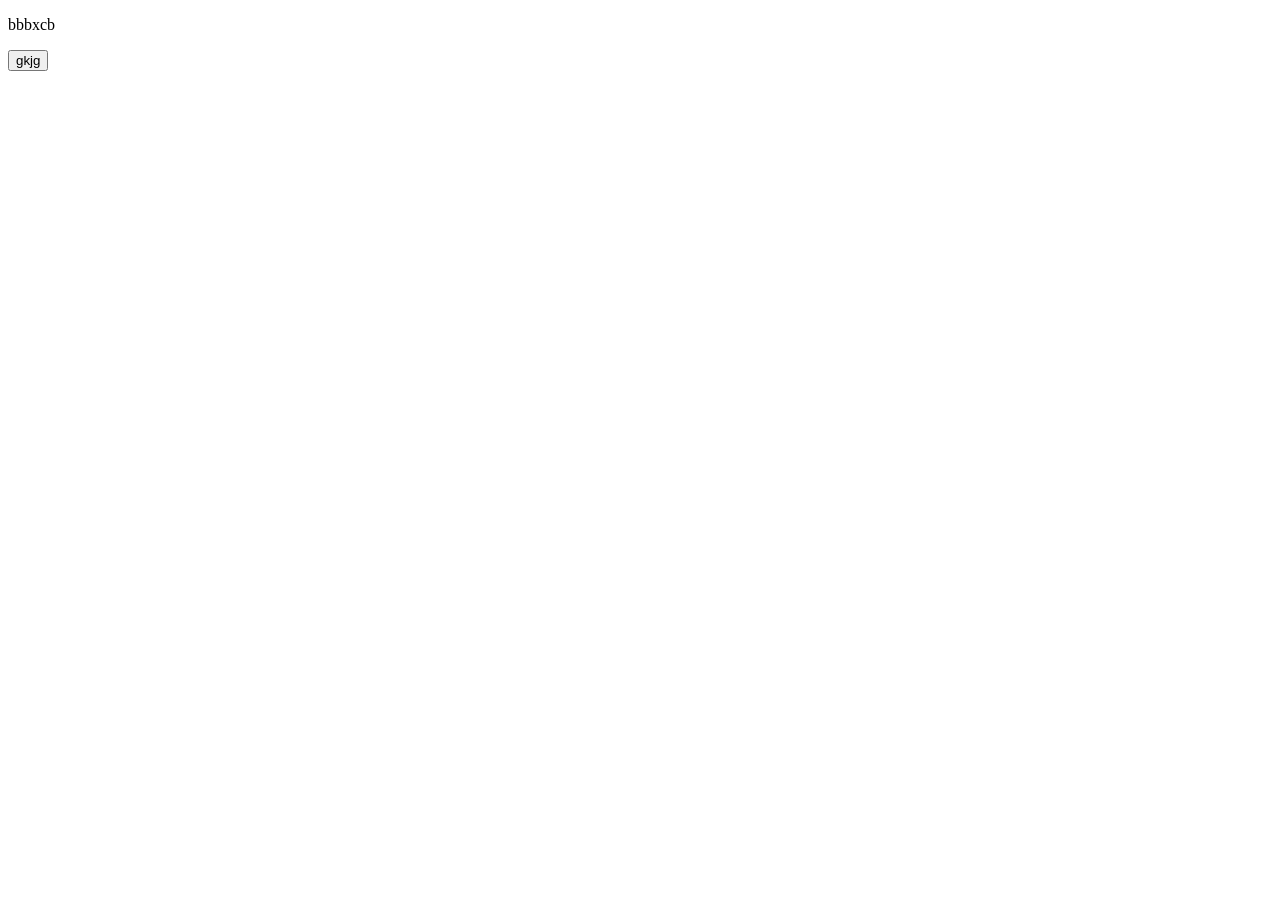
==== TP7/index.html @ 36d707cb "30/07" ====
<!DOCTYPE html>
<html lang="en">
<head>
    <meta charset="UTF-8">
    <meta name="viewport" content="width=device-width, initial-scale=1.0">
    <title>Document</title>
</head>
<body>
    <p id="parrafo1">bbbxcb</p>
    <button id="boton1">gkjg</button>
</body>
</html>
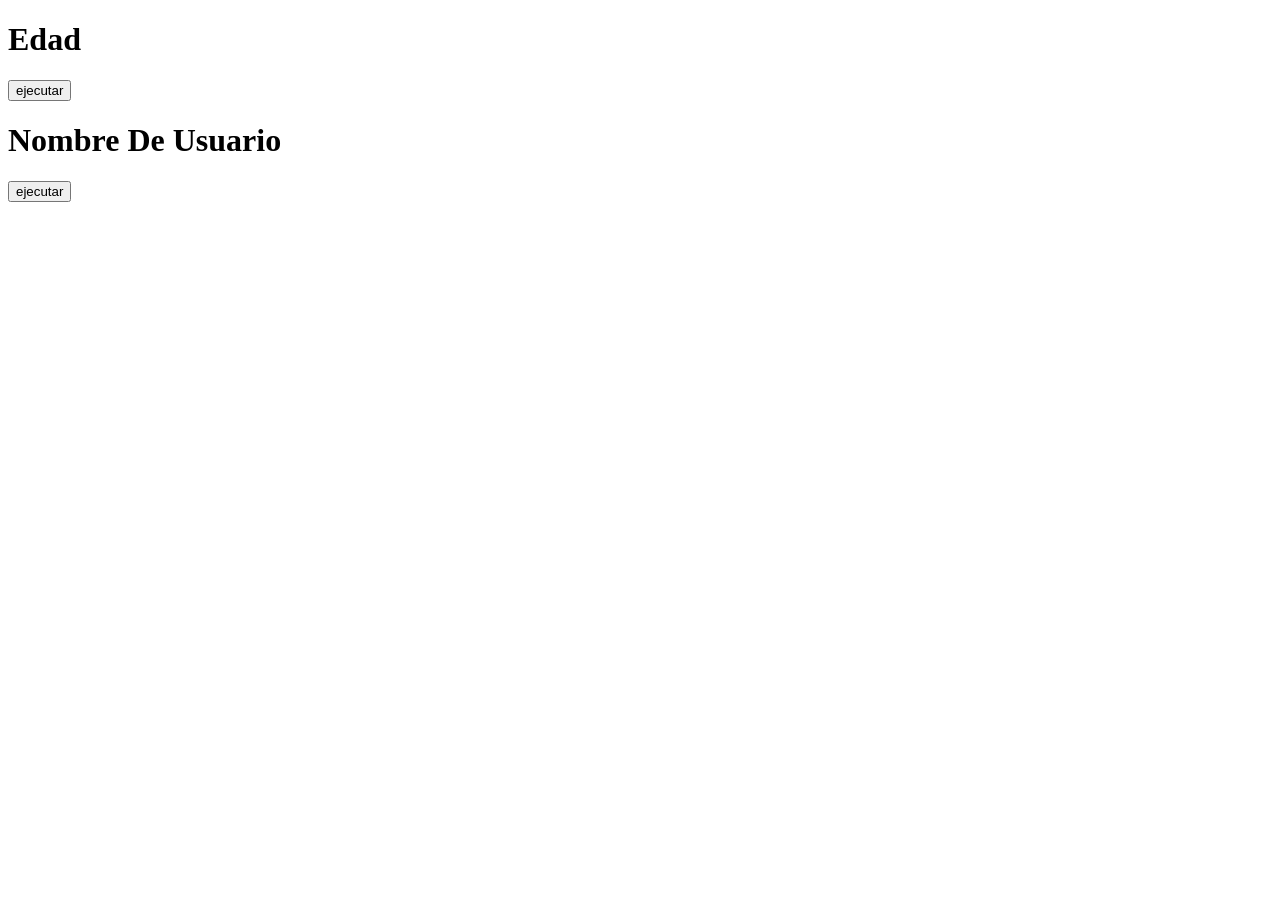
==== commit ab0207ba: "06/08" ====
--- a/TP7/index.html
+++ b/TP7/index.html
@@ -6,7 +6,16 @@
     <title>Document</title>
 </head>
 <body>
-    <p id="parrafo1">bbbxcb</p>
-    <button id="boton1">gkjg</button>
+    <div>
+         <h1>Edad</h1>
+         <p id="parrafo1"></p>
+         <button id="boton1">ejecutar</button>
+    </div>
+    <div>
+        <h1>Nombre De Usuario</h1>
+        <p id="parrafo2"></p>
+        <button id="boton2">ejecutar</button>
+    </div>
 </body>
+<script src="app.js"></script>
 </html>
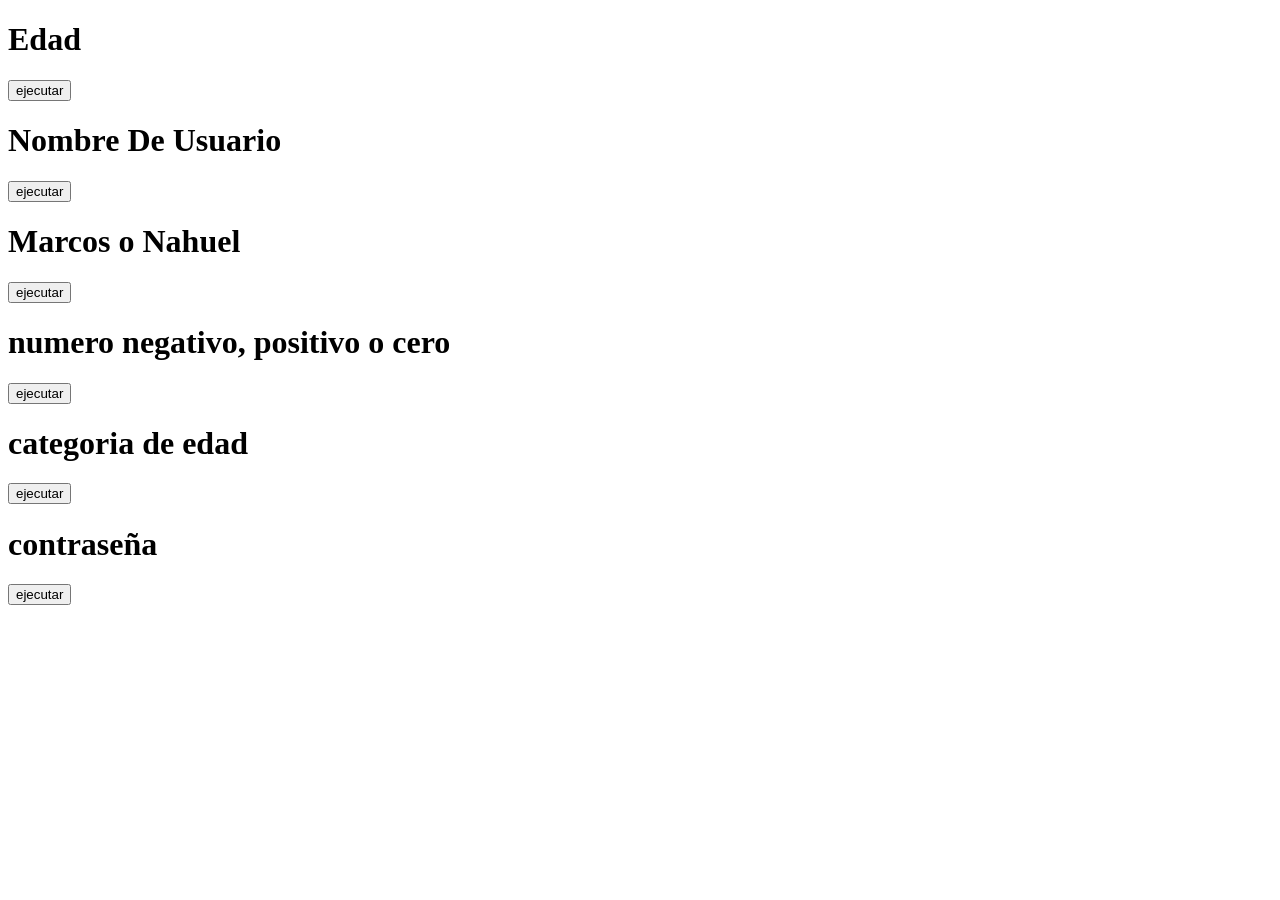
==== commit 07a61edf: "13/08" ====
--- a/TP7/index.html
+++ b/TP7/index.html
@@ -16,6 +16,26 @@
         <p id="parrafo2"></p>
         <button id="boton2">ejecutar</button>
     </div>
+    <div>
+        <h1>Marcos o Nahuel </h1>
+        <p id="parrafo3"></p>
+        <button id="boton3">ejecutar</button>
+    </div>
+    <div>
+        <h1>numero negativo, positivo o cero</h1>
+        <p id="parrafo4"></p>
+        <button id="boton4">ejecutar</button>
+    </div>
+    <div>
+        <h1>categoria de edad</h1>
+        <p id="parrafo5"></p>
+        <button id="boton5">ejecutar</button>
+    </div>
+    <div>
+        <h1>contraseña</h1>
+        <p id="parrafo7"></p>
+        <button id="boton7"> ejecutar</button>
+    </div>
 </body>
 <script src="app.js"></script>
 </html>
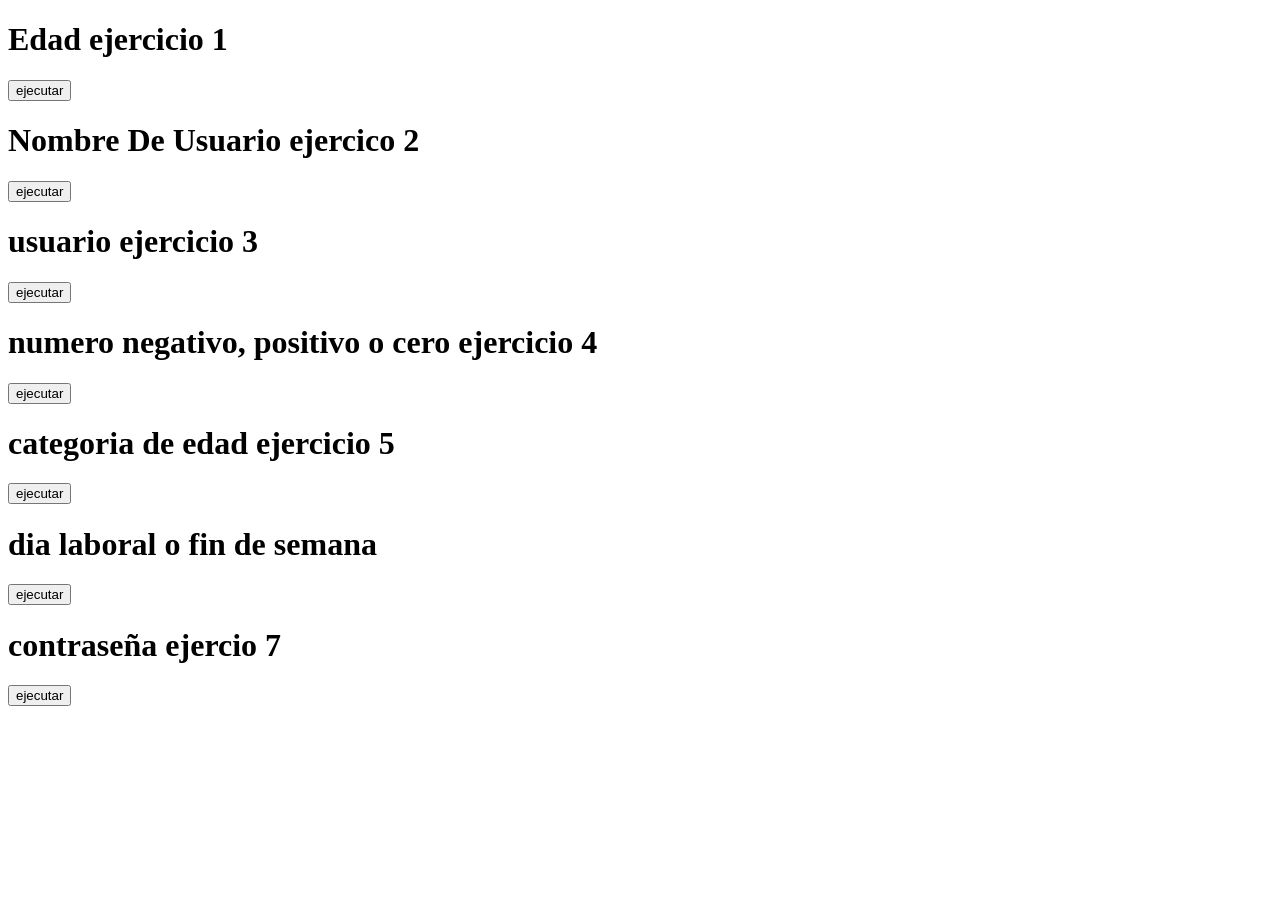
==== commit 818ce382: "18/8" ====
--- a/TP7/index.html
+++ b/TP7/index.html
@@ -7,32 +7,37 @@
 </head>
 <body>
     <div>
-         <h1>Edad</h1>
+         <h1>Edad ejercicio 1</h1>
          <p id="parrafo1"></p>
          <button id="boton1">ejecutar</button>
     </div>
     <div>
-        <h1>Nombre De Usuario</h1>
+        <h1>Nombre De Usuario ejercico 2</h1>
         <p id="parrafo2"></p>
         <button id="boton2">ejecutar</button>
     </div>
     <div>
-        <h1>Marcos o Nahuel </h1>
+        <h1>usuario ejercicio 3 </h1>
         <p id="parrafo3"></p>
         <button id="boton3">ejecutar</button>
     </div>
     <div>
-        <h1>numero negativo, positivo o cero</h1>
+        <h1>numero negativo, positivo o cero ejercicio 4</h1>
         <p id="parrafo4"></p>
         <button id="boton4">ejecutar</button>
     </div>
     <div>
-        <h1>categoria de edad</h1>
+        <h1>categoria de edad ejercicio 5</h1>
         <p id="parrafo5"></p>
         <button id="boton5">ejecutar</button>
     </div>
     <div>
-        <h1>contraseña</h1>
+         <h1>dia laboral o fin de semana</h1>
+         <p id="parrafo6"></p>
+         <button id="boton6">ejecutar</button>
+    </div>
+    <div>
+        <h1>contraseña ejercio 7</h1>
         <p id="parrafo7"></p>
         <button id="boton7"> ejecutar</button>
     </div>
